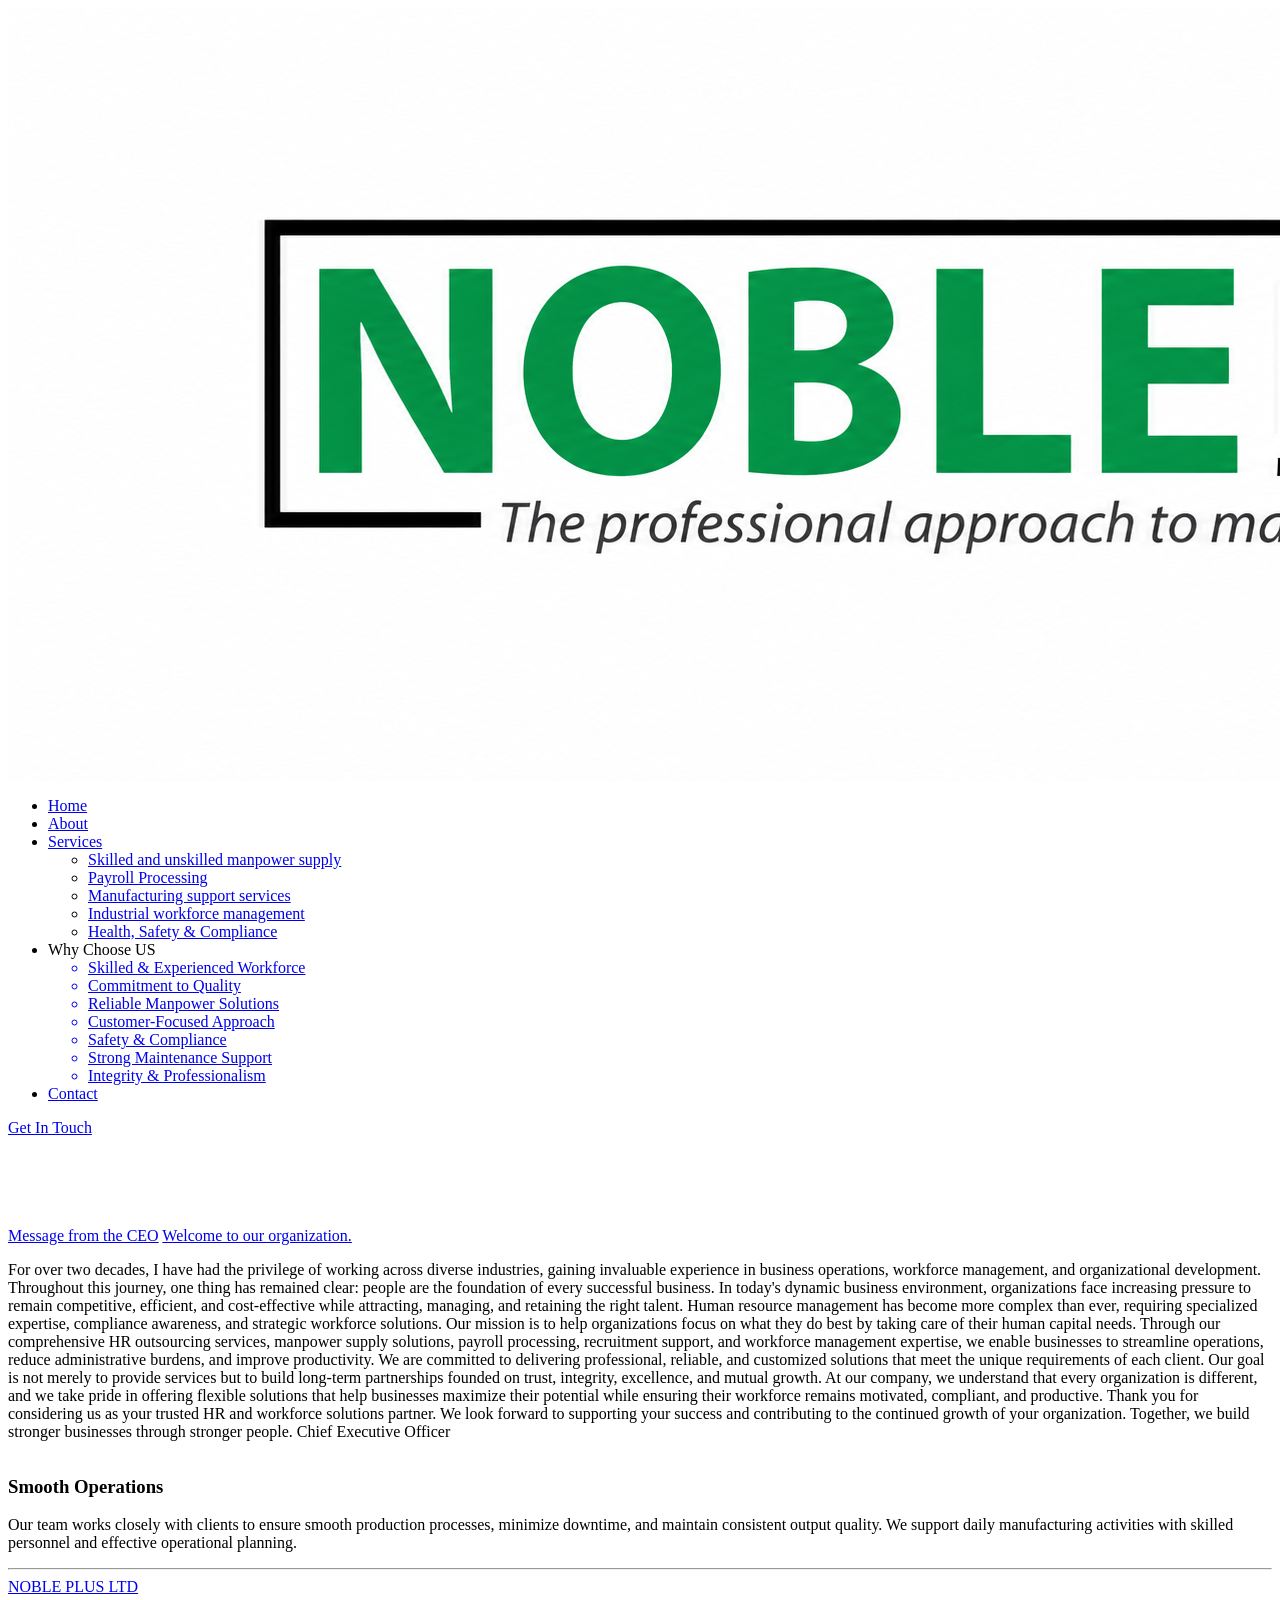
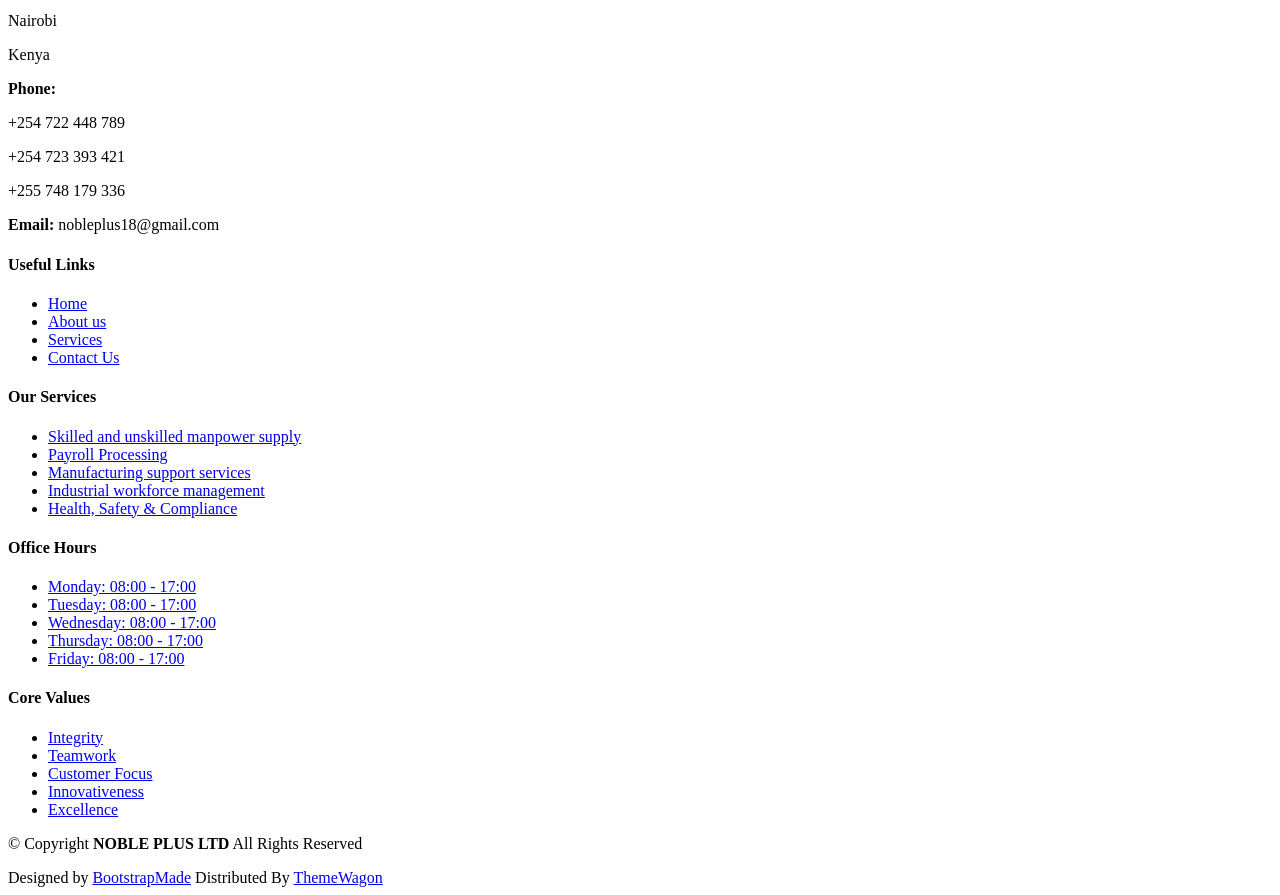
==== CEO.html @ 3a58eead "Update and rename CEO to CEO.html" ====
<meta name="keywords" content="">

  <!-- Favicons -->
  <link href="assets/img/favicon.png" rel="icon">
  <link href="assets/img/apple-touch-icon.png" rel="apple-touch-icon">

  <!-- Fonts -->
  <link href="https://fonts.googleapis.com" rel="preconnect">
  <link href="https://fonts.gstatic.com" rel="preconnect" crossorigin>
  <link href="https://fonts.googleapis.com/css2?family=Roboto:ital,wght@0,100;0,300;0,400;0,500;0,700;0,900;1,100;1,300;1,400;1,500;1,700;1,900&family=Inter:wght@100;200;300;400;500;600;700;800;900&family=Nunito:ital,wght@0,200;0,300;0,400;0,500;0,600;0,700;0,800;0,900;1,200;1,300;1,400;1,500;1,600;1,700;1,800;1,900&display=swap" rel="stylesheet">

  <!-- Vendor CSS Files -->
  <link href="assets/vendor/bootstrap/css/bootstrap.min.css" rel="stylesheet">
  <link href="assets/vendor/bootstrap-icons/bootstrap-icons.css" rel="stylesheet">
  <link href="assets/vendor/aos/aos.css" rel="stylesheet">
  <link href="assets/vendor/glightbox/css/glightbox.min.css" rel="stylesheet">
  <link href="assets/vendor/swiper/swiper-bundle.min.css" rel="stylesheet">
<title>Manufacturing Support</title>
  <!-- Main CSS File -->
  <link href="assets/css/main.css" rel="stylesheet">

  <!-- =======================================================
  * Template Name: iLanding
  * Template URL: https://bootstrapmade.com/ilanding-bootstrap-landing-page-template/
  * Updated: Nov 12 2024 with Bootstrap v5.3.3
  * Author: BootstrapMade.com
  * License: https://bootstrapmade.com/license/
  ======================================================== -->
</head>

<body class="index-page">

  <header id="header" class="header d-flex align-items-center fixed-top">
    <div class="header-container container-fluid container-xl position-relative d-flex align-items-center justify-content-between">

      <a href="index.html" class="logo d-flex align-items-center me-auto me-xl-0">
        <!-- Uncomment the line below if you also wish to use an image logo -->
        <!-- <img src="assets/img/logo.png" alt=""> -->
        <img src="noblepluslogo.png">
      </a>

      <nav id="navmenu" class="navmenu">
        <ul>
          <li><a href="index.html" class="active">Home</a></li>
          <li><a href="index.html#about">About</a></li>
          <!--<li><a href="index.html#services">Services</a></li>-->
          <li class="dropdown"><a href="index.html#services"><span>Services</span> <i class="bi bi-chevron-down toggle-dropdown"></i></a>
            <ul>
            <li><a href="Drugandalcoholservice.html">Skilled and unskilled manpower supply</a></li>
              <li><a href="payrollprocessing.html">Payroll Processing</a></li>
            <li><a href="Educationservice.html">Manufacturing support services</a></li>
            <li><a href="sportsdevelopment.html">Industrial workforce management</a></li>
            <li><a href="Environmentalconservationservice.html">Health, Safety & Compliance</a></li>
          </ul>
          </li>
          <li class="dropdown"><span>Why Choose US</span> <i class="bi bi-chevron-down toggle-dropdown"></i>
            <ul>
              <a href="#"><li>Skilled & Experienced Workforce</li></a>
              <a href="#"><li>Commitment to Quality</li></a>
             <a href="#"><li>Reliable Manpower Solutions</li></a>
              <a href="#"><li>Customer-Focused Approach</li></a>
              <a href="#"><li>Safety & Compliance</li></a>
              <a href="#"><li>Strong Maintenance Support</li></a>
              <a href="#"><li>Integrity & Professionalism</li></a>
            </ul>
          </li>
          <li><a href="index.html#contact">Contact</a></li>
        </ul>
        <i class="mobile-nav-toggle d-xl-none bi bi-list"></i>
      </nav>

      <a class="btn-getstarted" href="index.html#contact">Get In Touch</a>

    </div>
  </header>
<br><br><br><br><br>
  <main class="main">

    <!-- Page Title -->
    <!--<div class="page-title accent-background">
      <div style="background-color: green" class="container d-lg-flex justify-content-between align-items-center">
        <h1 class="mb-2 mb-lg-0">Service Details</h1>
        <nav class="breadcrumbs">
          <ol>
            <li><a href="index.html">Home</a></li>
            <li class="current">Service Details</li>
          </ol>
        </nav>
      </div>
    </div>--><!-- End Page Title -->

    <!-- Service Details Section -->
    <section id="service-details" class="service-details section">

      <div class="container">

        <div class="row gy-4">

          <div class="col-lg-4" data-aos="fade-up" data-aos-delay="100">
            <div class="services-list">
              <a href="#" class="active">Message from the CEO</a>
              <a href="#">Welcome to our organization.</a>
              <!--<a href="#">Plant operations</a>
              <a href="#">Process optimizations</a>
              <a href="#">Production supervision</a>-->
              <!--<a href="#"><strong>STEM Boot camps:</strong> Focus on Science, Technology, Engineering, and Math through practical, hands-on workshops.</a>
              <a href="#"><strong>Entrepreneurship Labs:</strong> Encourage boys to create business models and connect them with micro-funding opportunities.</a>-->
            </div>

           <!-- <h4>Support Services</h4>-->
            <p>For over two decades, I have had the privilege of working across diverse industries, gaining invaluable experience in business operations, workforce management, and organizational development. Throughout this journey, one thing has remained clear: people are the foundation of every successful business.

In today's dynamic business environment, organizations face increasing pressure to remain competitive, efficient, and cost-effective while attracting, managing, and retaining the right talent. Human resource management has become more complex than ever, requiring specialized expertise, compliance awareness, and strategic workforce solutions.

Our mission is to help organizations focus on what they do best by taking care of their human capital needs. Through our comprehensive HR outsourcing services, manpower supply solutions, payroll processing, recruitment support, and workforce management expertise, we enable businesses to streamline operations, reduce administrative burdens, and improve productivity.

We are committed to delivering professional, reliable, and customized solutions that meet the unique requirements of each client. Our goal is not merely to provide services but to build long-term partnerships founded on trust, integrity, excellence, and mutual growth.

At our company, we understand that every organization is different, and we take pride in offering flexible solutions that help businesses maximize their potential while ensuring their workforce remains motivated, compliant, and productive.

Thank you for considering us as your trusted HR and workforce solutions partner. We look forward to supporting your success and contributing to the continued growth of your organization.

Together, we build stronger businesses through stronger people.

Chief Executive Officer</p>
          </div>

          <div class="col-lg-8" data-aos="fade-up" data-aos-delay="200">
            <img src="Photos1/MATELI.jpg" alt="" class="img-fluid services-img">
            <h3>Smooth Operations</h3>
            <p>
              Our team works closely with clients to ensure smooth production processes, minimize downtime, and maintain consistent output quality. We support daily manufacturing activities with skilled personnel and effective operational planning.
            </p>
            
           <!-- <p>
              <strong>Why Choose Us?</strong><br>
              ✔ Tailored Solutions – We customize our services to meet your unique business needs.<br>
              ✔ Expert Consultation – Our specialists bring years of experience in technology and business strategy.
              ✔ Scalable & Future-Ready – We design solutions that grow with your business.<br>
              ✔ Proven Results – Helping businesses enhance productivity and profitability.
            </p>-->
          </div>

        </div>

      </div>

    </section><!-- /Service Details Section -->

  </main>

  

  <!-- Scroll Top -->
  <a href="#" id="scroll-top" class="scroll-top d-flex align-items-center justify-content-center"><i class="bi bi-arrow-up-short"></i></a>

  <!-- Preloader -->
  <div id="preloader"></div>

  <!-- Vendor JS Files -->
  <script src="assets/vendor/bootstrap/js/bootstrap.bundle.min.js"></script>
  <script src="assets/vendor/php-email-form/validate.js"></script>
  <script src="assets/vendor/aos/aos.js"></script>
  <script src="assets/vendor/glightbox/js/glightbox.min.js"></script>
  <script src="assets/vendor/imagesloaded/imagesloaded.pkgd.min.js"></script>
  <script src="assets/vendor/isotope-layout/isotope.pkgd.min.js"></script>
  <script src="assets/vendor/waypoints/noframework.waypoints.js"></script>
  <script src="assets/vendor/swiper/swiper-bundle.min.js"></script>

  <!-- Main JS File -->
  <script src="assets/js/main.js"></script>

</body>

</html>
<hr>
<footer id="footer" class="footer">

    <div class="container footer-top">
      <div class="row gy-4">
        <div class="col-lg-4 col-md-6 footer-about">
          <a href="index.html" class="logo d-flex align-items-center">
            <span class="sitename">NOBLE PLUS LTD</span>
          </a>
<div class="footer-contact pt-3">
            <p>Nairobi</p>
            <p>Kenya</p>
            <p class="mt-3"><strong>Phone:</strong> <span><p>+254 722 448 789</p>
<p>+254 723 393 421</p>
<p>+255 748 179 336</p></span></p>
            <p><strong>Email:</strong> <span>nobleplus18@gmail.com</span></p>
          </div>
          <!--
          <div class="social-links d-flex mt-4">
            <a href="https://x.com/chela19220?t=qBAoPrTdRvSuk4pIzApHCw&s=09"><i class="bi bi-twitter-x"></i></a>
            <a href="https://www.facebook.com/profile.php?id=61570508953725&mibextid=ZbWKwL"><i class="bi bi-facebook"></i></a>
            <a href="https://www.instagram.com/afbi001?igsh=MzVybHQ4dHU0bXFs"><i class="bi bi-instagram"></i></a>
            <a href="https://www.linkedin.com/company/africa-s-future-boys-initiative/"><i class="bi bi-linkedin"></i></a>
            <a href="https://youtube.com/@africafutureboysinitiative?si=Gjv2xZ0NYH0k4A5i"><i class="bi bi-youtube"></i></a>
          </div>-->
        </div>

        <div class="col-lg-2 col-md-3 footer-links">
          <h4>Useful Links</h4>
          <ul>
            <li><a href="index.html">Home</a></li>
            <li><a href="#about">About us</a></li>
            <li><a href="#services">Services</a></li>
            <li><a href="#contact">Contact Us</a></li>
          </ul>
        </div>
 <div class="col-lg-2 col-md-3 footer-links">
          <h4>Our Services</h4>
          <ul>
            <li><a href="Drugandalcoholservice.html">Skilled and unskilled manpower supply</a></li>
            <li><a href="payrollprocessing.html">Payroll Processing</a></li>
            <li><a href="Educationservice.html">Manufacturing support services</a></li>
            <li><a href="sportsdevelopment.html">Industrial workforce management</a></li>
            <li><a href="Environmentalconservationservice.html">Health, Safety & Compliance</a></li>
          </ul>
        </div>

        <div class="col-lg-2 col-md-3 footer-links">
          <h4>Office Hours</h4>
          <ul>
            <li><a href="#">Monday: 08:00 - 17:00</a></li>
            <li><a href="#">Tuesday: 08:00 - 17:00</a></li>
            <li><a href="#">Wednesday: 08:00 - 17:00</a></li>
            <li><a href="#">Thursday: 08:00 - 17:00</a></li>
            <li><a href="#">Friday: 08:00 - 17:00</a></li>
          </ul>
        </div>
<div class="col-lg-2 col-md-3 footer-links">
          <h4>Core Values</h4>
          <ul>
            <li><a href="#">Integrity</a></li>
            <li><a href="#">Teamwork</a></li>
            <li><a href="#">Customer Focus</a></li>
            <li><a href="#">Innovativeness</a></li>
            <li><a href="#">Excellence</a></li>
          </ul>
        </div>

      </div>
    </div>

    <div class="container copyright text-center mt-4">
      <p>© <span>Copyright</span> <strong class="px-1 sitename">NOBLE PLUS LTD</strong> <span>All Rights Reserved</span></p>
      <div class="credits">
        <!-- All the links in the footer should remain intact. -->
        <!-- You can delete the links only if you've purchased the pro version. -->
        <!-- Licensing information: https://bootstrapmade.com/license/ -->
        <!-- Purchase the pro version with working PHP/AJAX contact form: [buy-url] -->
        Designed by <a href="https://bootstrapmade.com/">BootstrapMade</a> Distributed By <a href="https://themewagon.com">ThemeWagon</a>
      </div>
    </div>
  </footer>

  <!-- Scroll Top -->
  <a href="#" id="scroll-top" class="scroll-top d-flex align-items-center justify-content-center"><i class="bi bi-arrow-up-short"></i></a>

  <!-- Vendor JS Files -->
  <script src="assets/vendor/bootstrap/js/bootstrap.bundle.min.js"></script>
  <script src="assets/vendor/php-email-form/validate.js"></script>
  <script src="assets/vendor/aos/aos.js"></script>
  <script src="assets/vendor/glightbox/js/glightbox.min.js"></script>
  <script src="assets/vendor/swiper/swiper-bundle.min.js"></script>
  <script src="assets/vendor/purecounter/purecounter_vanilla.js"></script>

  <!-- Main JS File -->
  <script src="assets/js/main.js"></script>

</body>

</html>
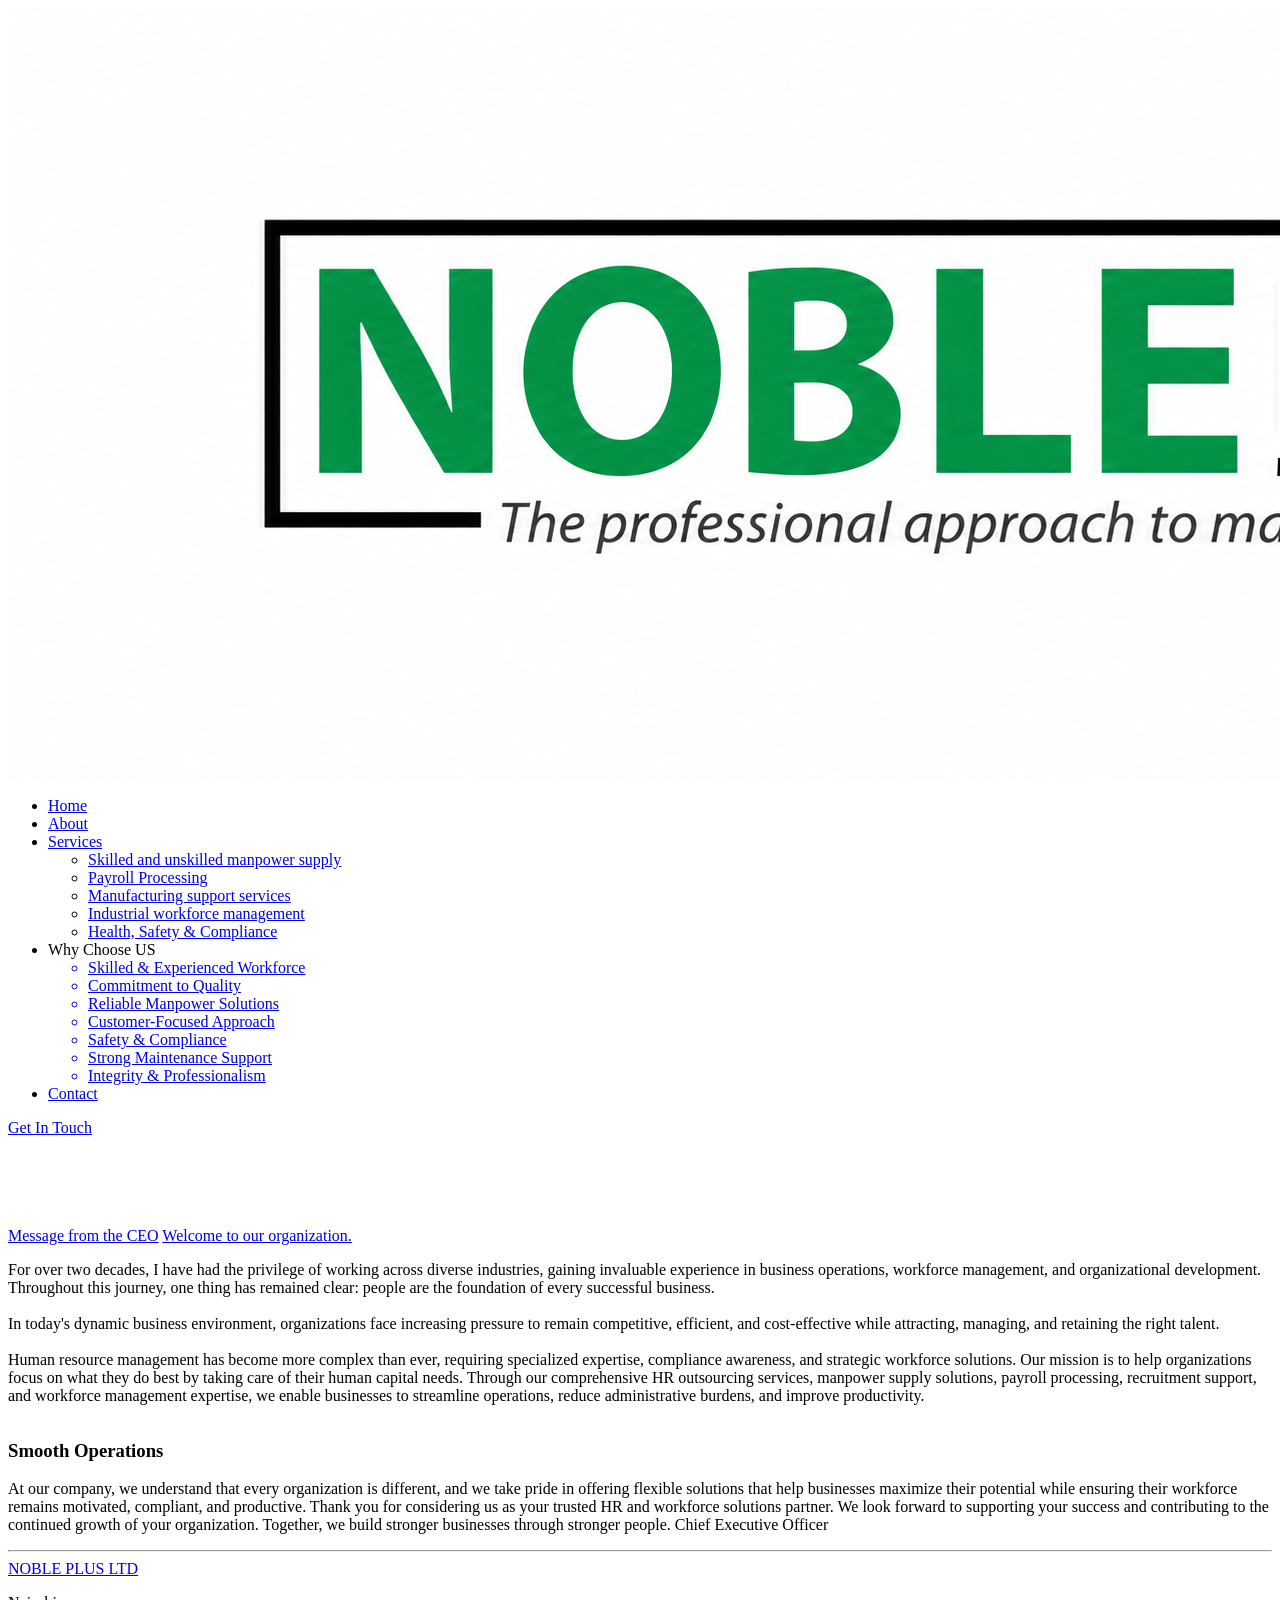
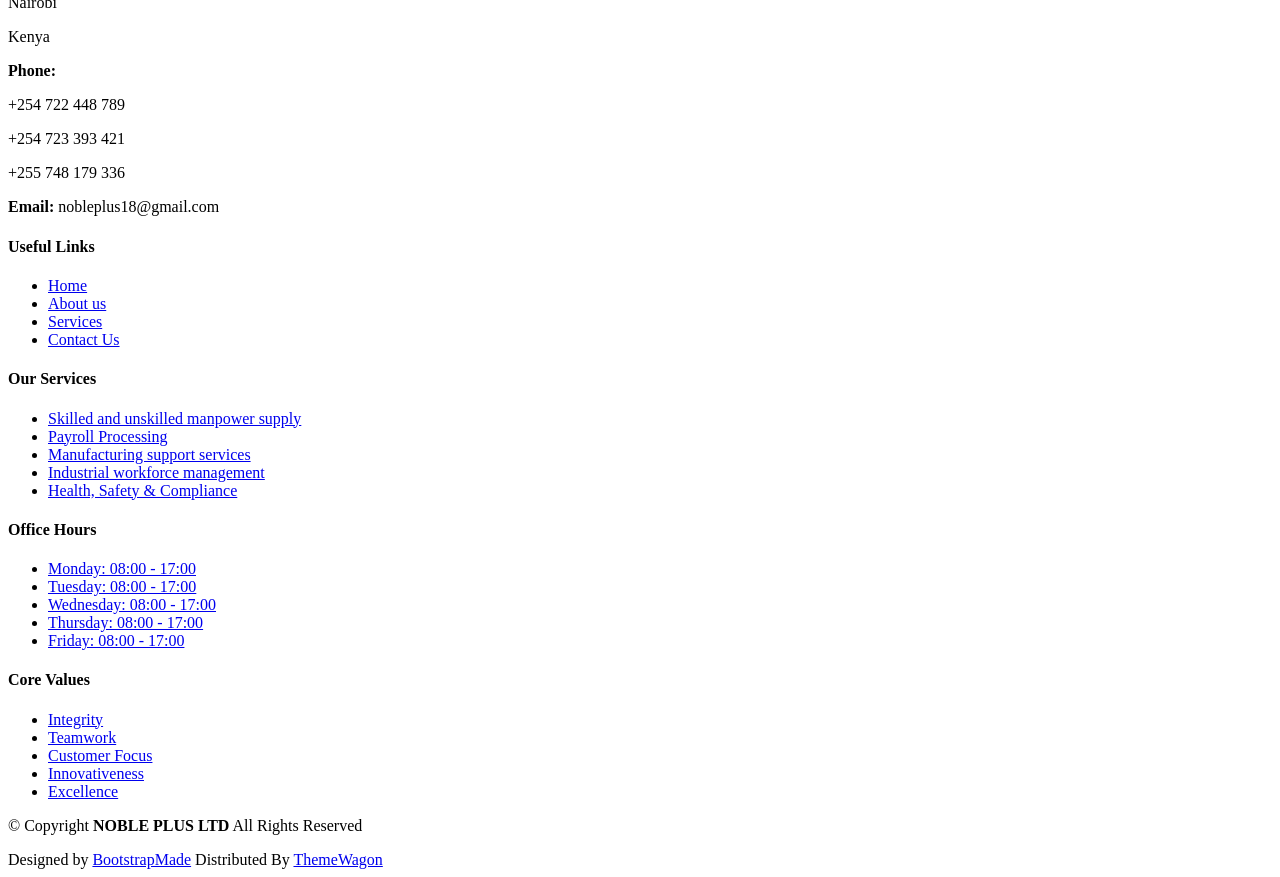
==== commit 5947cf18: "Update CEO.html" ====
--- a/CEO.html
+++ b/CEO.html
@@ -108,29 +108,26 @@
             </div>
 
            <!-- <h4>Support Services</h4>-->
-            <p>For over two decades, I have had the privilege of working across diverse industries, gaining invaluable experience in business operations, workforce management, and organizational development. Throughout this journey, one thing has remained clear: people are the foundation of every successful business.
-
-In today's dynamic business environment, organizations face increasing pressure to remain competitive, efficient, and cost-effective while attracting, managing, and retaining the right talent. Human resource management has become more complex than ever, requiring specialized expertise, compliance awareness, and strategic workforce solutions.
+            <p>For over two decades, I have had the privilege of working across diverse industries, gaining invaluable experience in business operations, workforce management, and organizational development. Throughout this journey, one thing has remained clear: people are the foundation of every successful business.<br><br>
+
+In today's dynamic business environment, organizations face increasing pressure to remain competitive, efficient, and cost-effective while attracting, managing, and retaining the right talent.<br><br> Human resource management has become more complex than ever, requiring specialized expertise, compliance awareness, and strategic workforce solutions.
 
 Our mission is to help organizations focus on what they do best by taking care of their human capital needs. Through our comprehensive HR outsourcing services, manpower supply solutions, payroll processing, recruitment support, and workforce management expertise, we enable businesses to streamline operations, reduce administrative burdens, and improve productivity.
 
-We are committed to delivering professional, reliable, and customized solutions that meet the unique requirements of each client. Our goal is not merely to provide services but to build long-term partnerships founded on trust, integrity, excellence, and mutual growth.
-
-At our company, we understand that every organization is different, and we take pride in offering flexible solutions that help businesses maximize their potential while ensuring their workforce remains motivated, compliant, and productive.
-
-Thank you for considering us as your trusted HR and workforce solutions partner. We look forward to supporting your success and contributing to the continued growth of your organization.
-
-Together, we build stronger businesses through stronger people.
-
-Chief Executive Officer</p>
+</p>
           </div>
 
           <div class="col-lg-8" data-aos="fade-up" data-aos-delay="200">
             <img src="Photos1/MATELI.jpg" alt="" class="img-fluid services-img">
             <h3>Smooth Operations</h3>
             <p>
-              Our team works closely with clients to ensure smooth production processes, minimize downtime, and maintain consistent output quality. We support daily manufacturing activities with skilled personnel and effective operational planning.
-            </p>
+             At our company, we understand that every organization is different, and we take pride in offering flexible solutions that help businesses maximize their potential while ensuring their workforce remains motivated, compliant, and productive.
+
+Thank you for considering us as your trusted HR and workforce solutions partner. We look forward to supporting your success and contributing to the continued growth of your organization.
+
+Together, we build stronger businesses through stronger people.
+
+Chief Executive Officer  </p>
             
            <!-- <p>
               <strong>Why Choose Us?</strong><br>
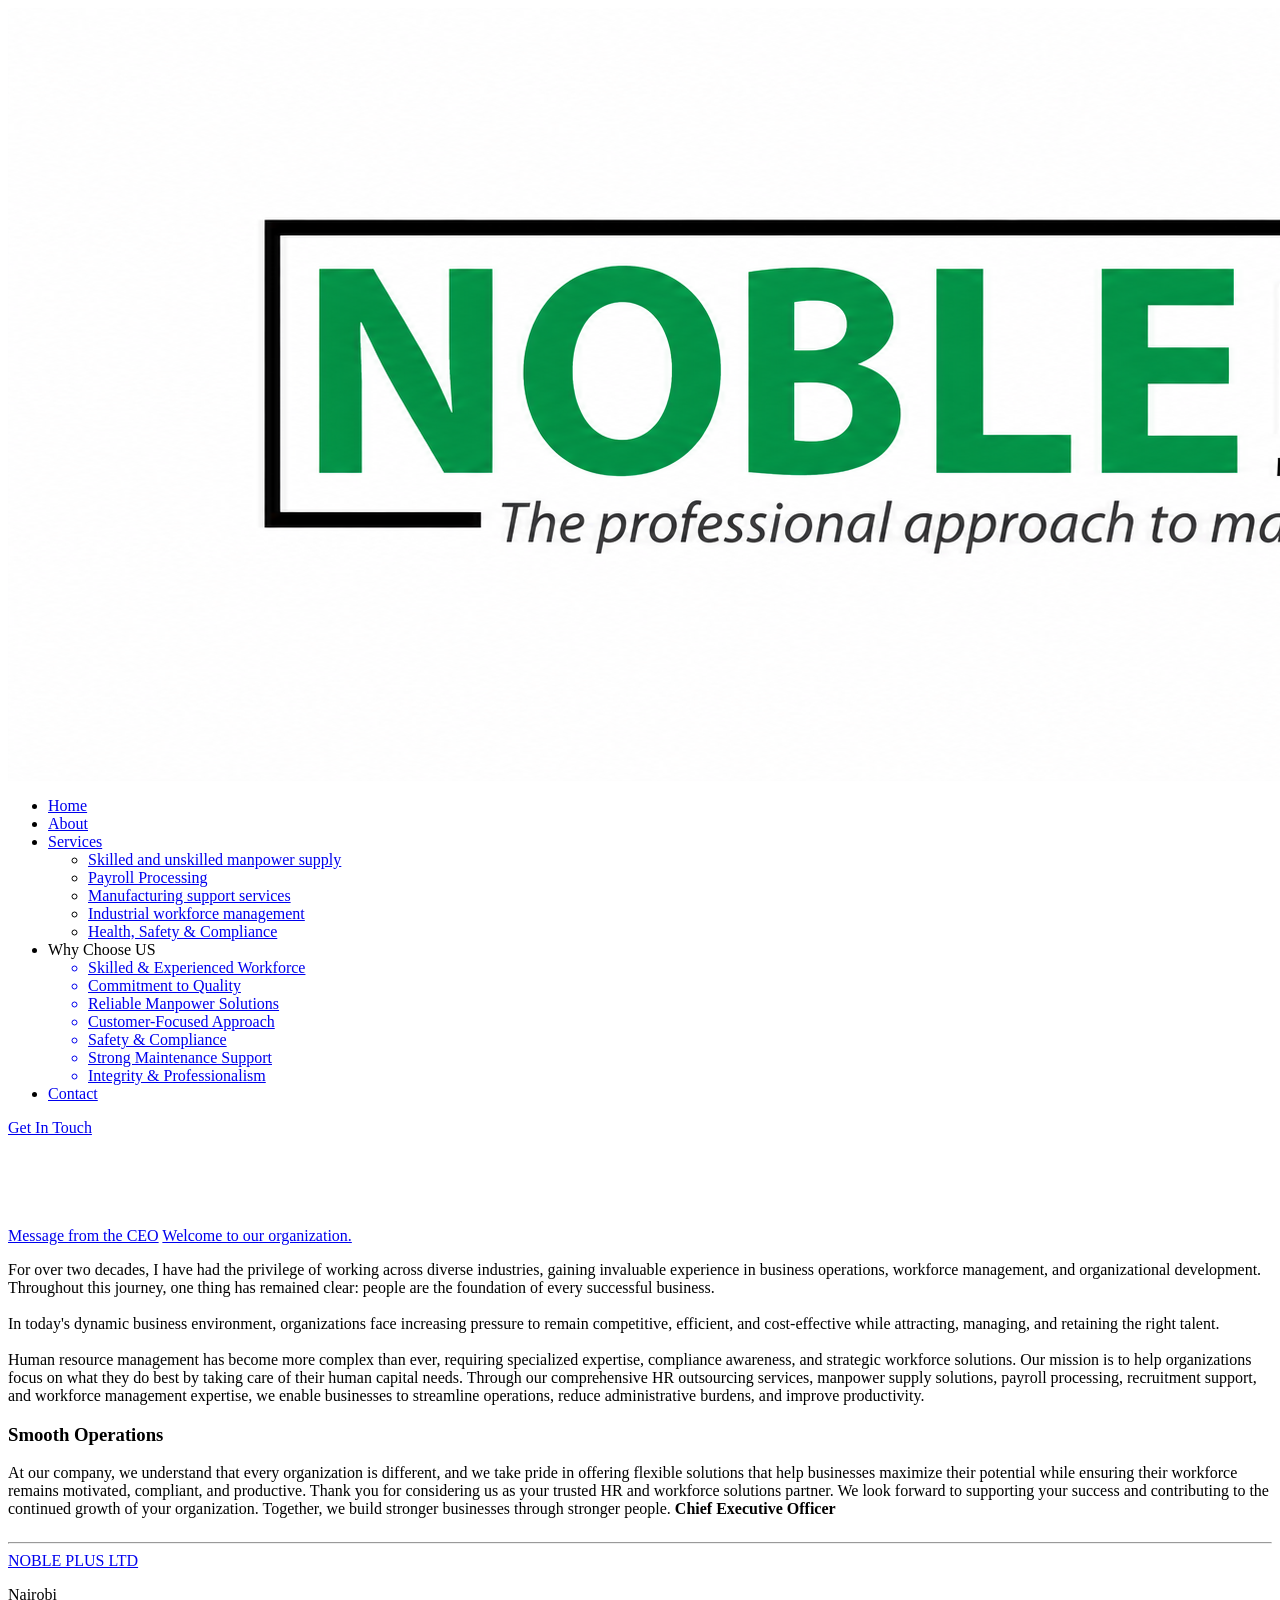
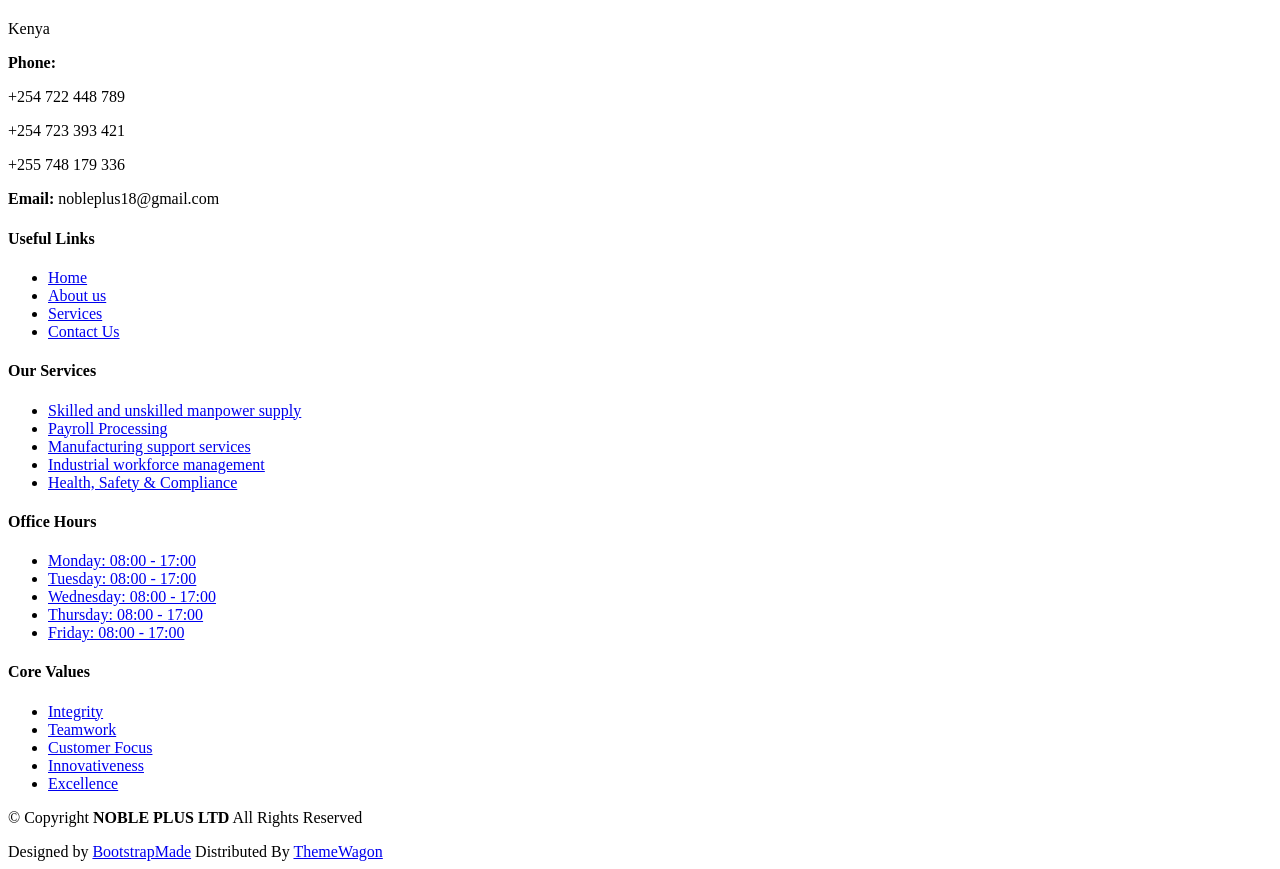
==== commit ccfcfa0c: "Update CEO.html" ====
--- a/CEO.html
+++ b/CEO.html
@@ -113,22 +113,22 @@
 In today's dynamic business environment, organizations face increasing pressure to remain competitive, efficient, and cost-effective while attracting, managing, and retaining the right talent.<br><br> Human resource management has become more complex than ever, requiring specialized expertise, compliance awareness, and strategic workforce solutions.
 
 Our mission is to help organizations focus on what they do best by taking care of their human capital needs. Through our comprehensive HR outsourcing services, manpower supply solutions, payroll processing, recruitment support, and workforce management expertise, we enable businesses to streamline operations, reduce administrative burdens, and improve productivity.
-
+ <br><h3>Smooth Operations</h3>
+            <p>
+             At our company, we understand that every organization is different, and we take pride in offering flexible solutions that help businesses maximize their potential while ensuring their workforce remains motivated, compliant, and productive.
+
+Thank you for considering us as your trusted HR and workforce solutions partner. We look forward to supporting your success and contributing to the continued growth of your organization.
+
+Together, we build stronger businesses through stronger people.
+
+<strong>Chief Executive Officer </strong> </p>
+            
 </p>
           </div>
 
           <div class="col-lg-8" data-aos="fade-up" data-aos-delay="200">
             <img src="Photos1/MATELI.jpg" alt="" class="img-fluid services-img">
-            <h3>Smooth Operations</h3>
-            <p>
-             At our company, we understand that every organization is different, and we take pride in offering flexible solutions that help businesses maximize their potential while ensuring their workforce remains motivated, compliant, and productive.
-
-Thank you for considering us as your trusted HR and workforce solutions partner. We look forward to supporting your success and contributing to the continued growth of your organization.
-
-Together, we build stronger businesses through stronger people.
-
-Chief Executive Officer  </p>
-            
+           
            <!-- <p>
               <strong>Why Choose Us?</strong><br>
               ✔ Tailored Solutions – We customize our services to meet your unique business needs.<br>
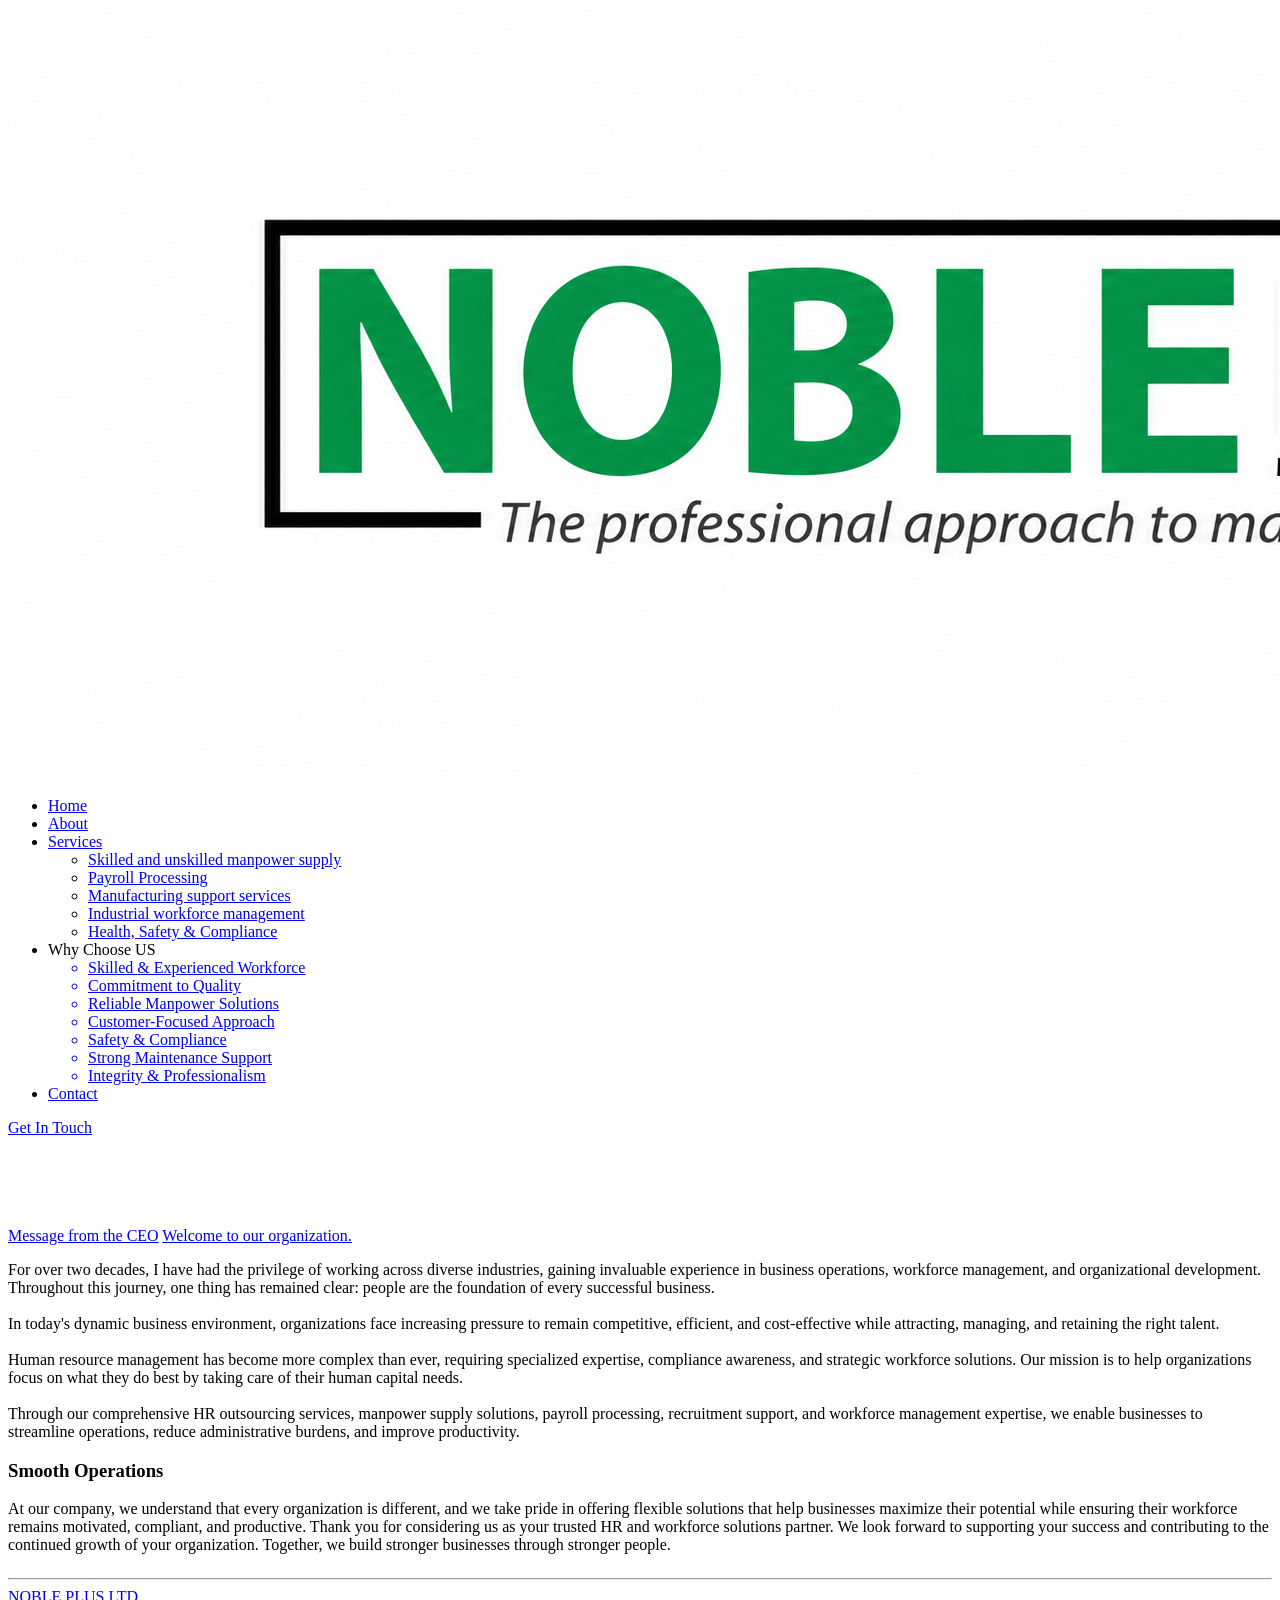
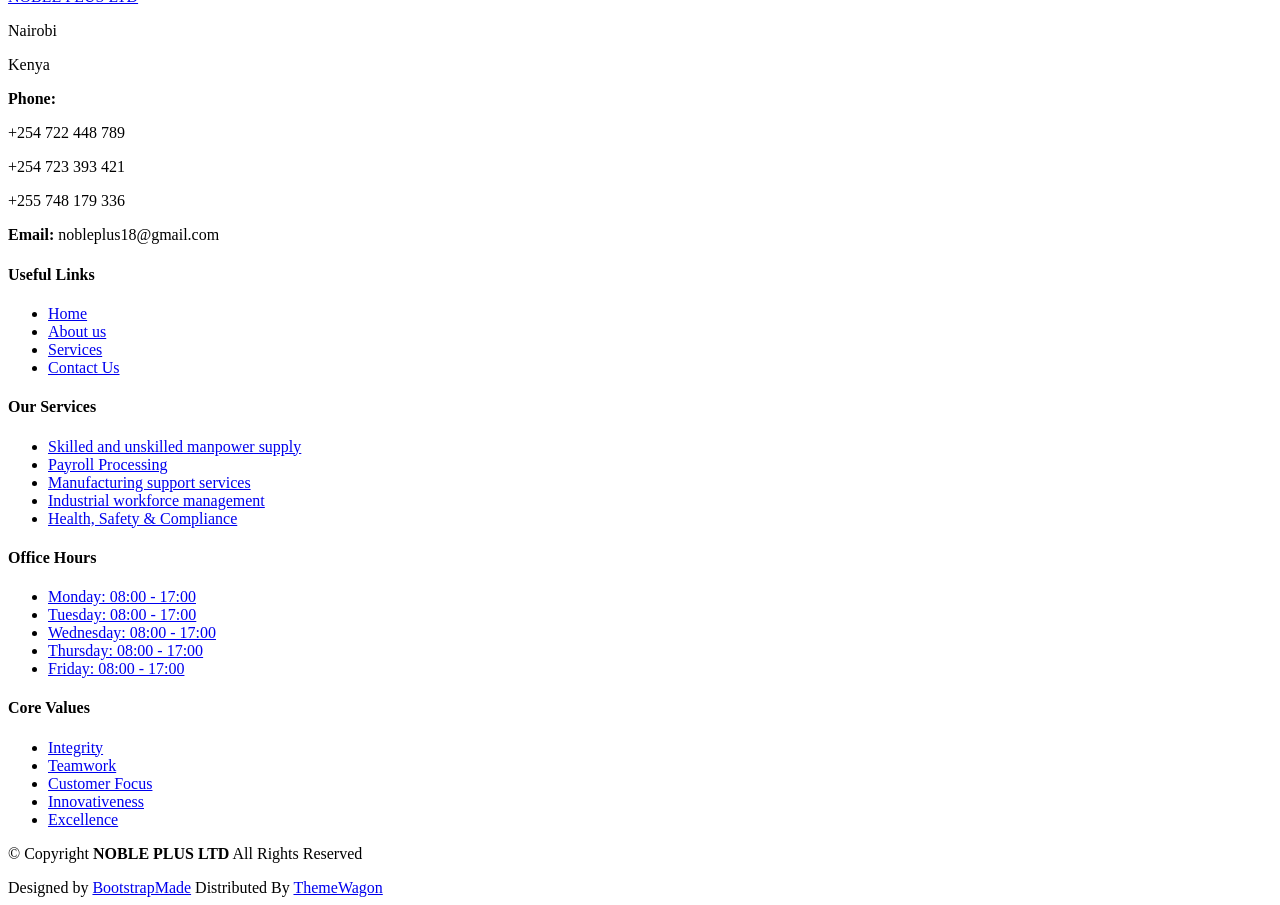
==== commit 67858ccc: "Update CEO.html" ====
--- a/CEO.html
+++ b/CEO.html
@@ -112,7 +112,7 @@
 
 In today's dynamic business environment, organizations face increasing pressure to remain competitive, efficient, and cost-effective while attracting, managing, and retaining the right talent.<br><br> Human resource management has become more complex than ever, requiring specialized expertise, compliance awareness, and strategic workforce solutions.
 
-Our mission is to help organizations focus on what they do best by taking care of their human capital needs. Through our comprehensive HR outsourcing services, manpower supply solutions, payroll processing, recruitment support, and workforce management expertise, we enable businesses to streamline operations, reduce administrative burdens, and improve productivity.
+Our mission is to help organizations focus on what they do best by taking care of their human capital needs.<br><br> Through our comprehensive HR outsourcing services, manpower supply solutions, payroll processing, recruitment support, and workforce management expertise, we enable businesses to streamline operations, reduce administrative burdens, and improve productivity.
  <br><h3>Smooth Operations</h3>
             <p>
              At our company, we understand that every organization is different, and we take pride in offering flexible solutions that help businesses maximize their potential while ensuring their workforce remains motivated, compliant, and productive.
@@ -120,8 +120,7 @@
 Thank you for considering us as your trusted HR and workforce solutions partner. We look forward to supporting your success and contributing to the continued growth of your organization.
 
 Together, we build stronger businesses through stronger people.
-
-<strong>Chief Executive Officer </strong> </p>
+ </p>
             
 </p>
           </div>
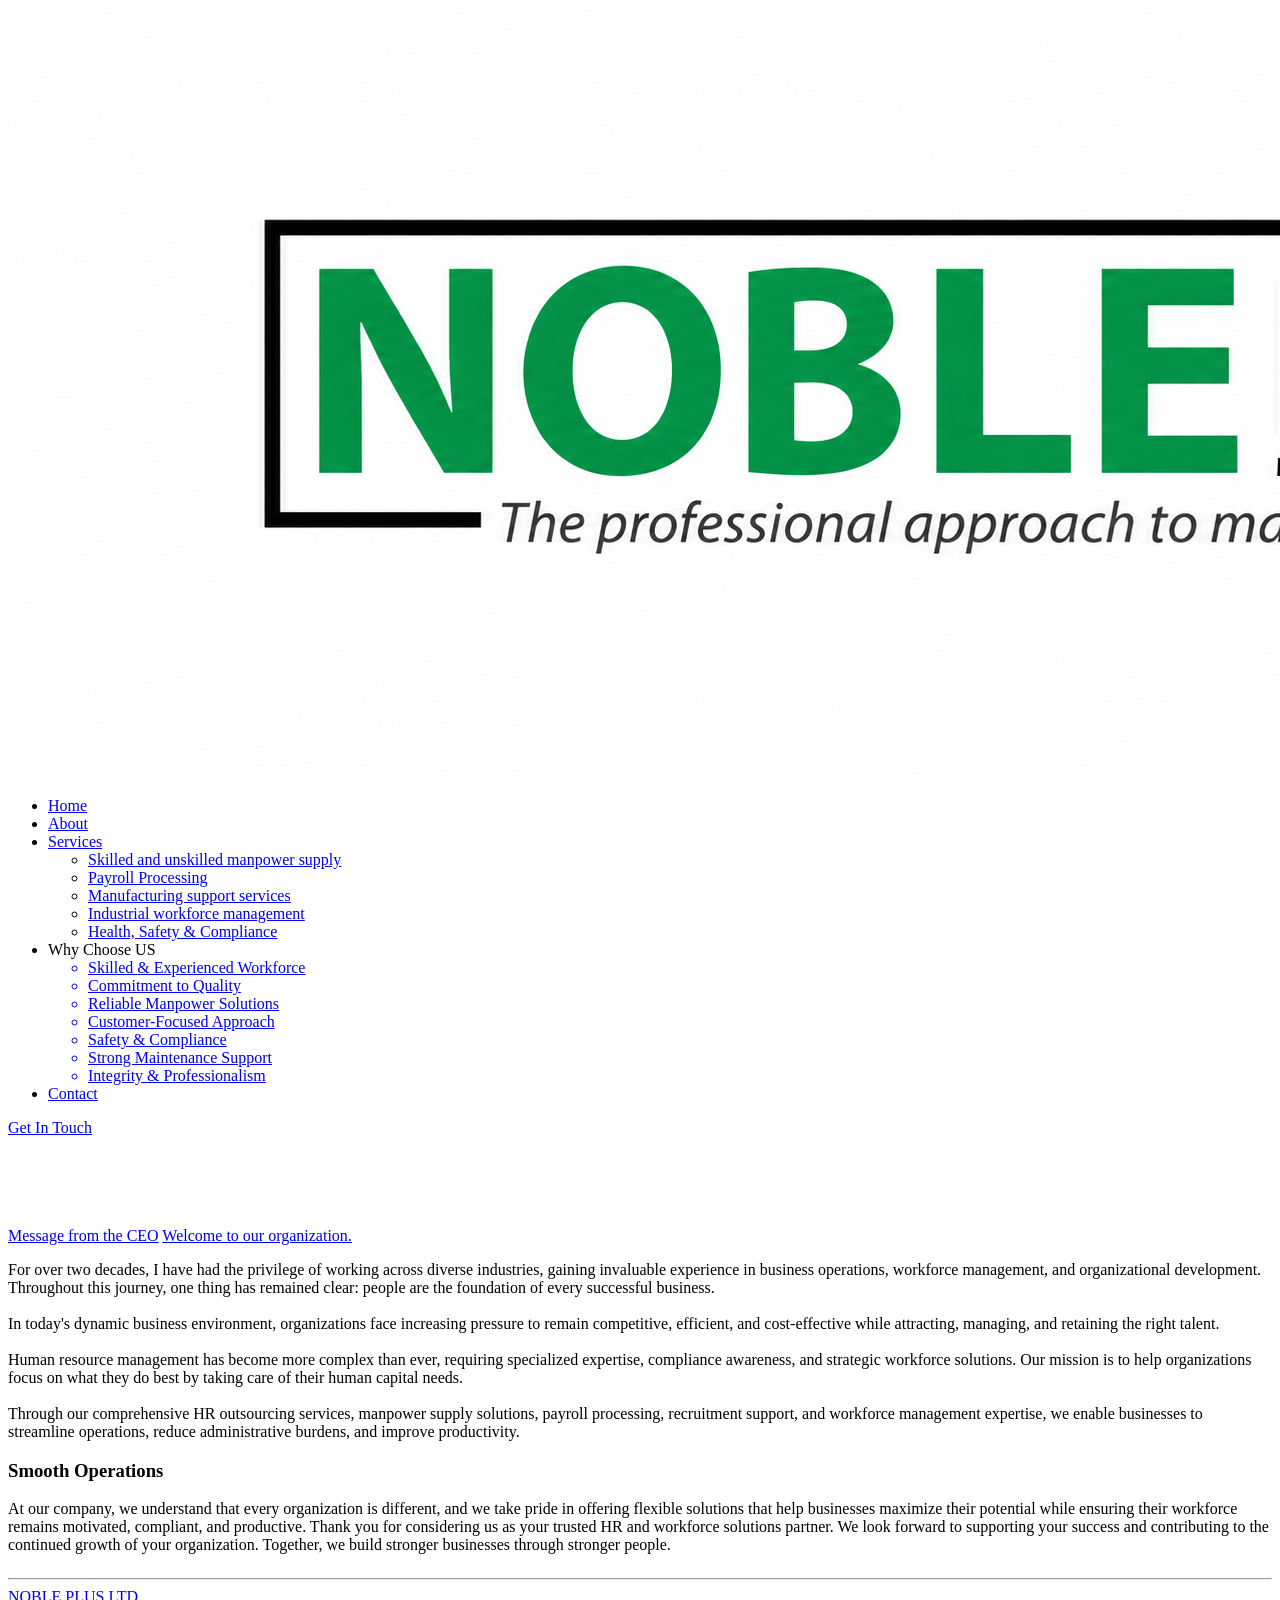
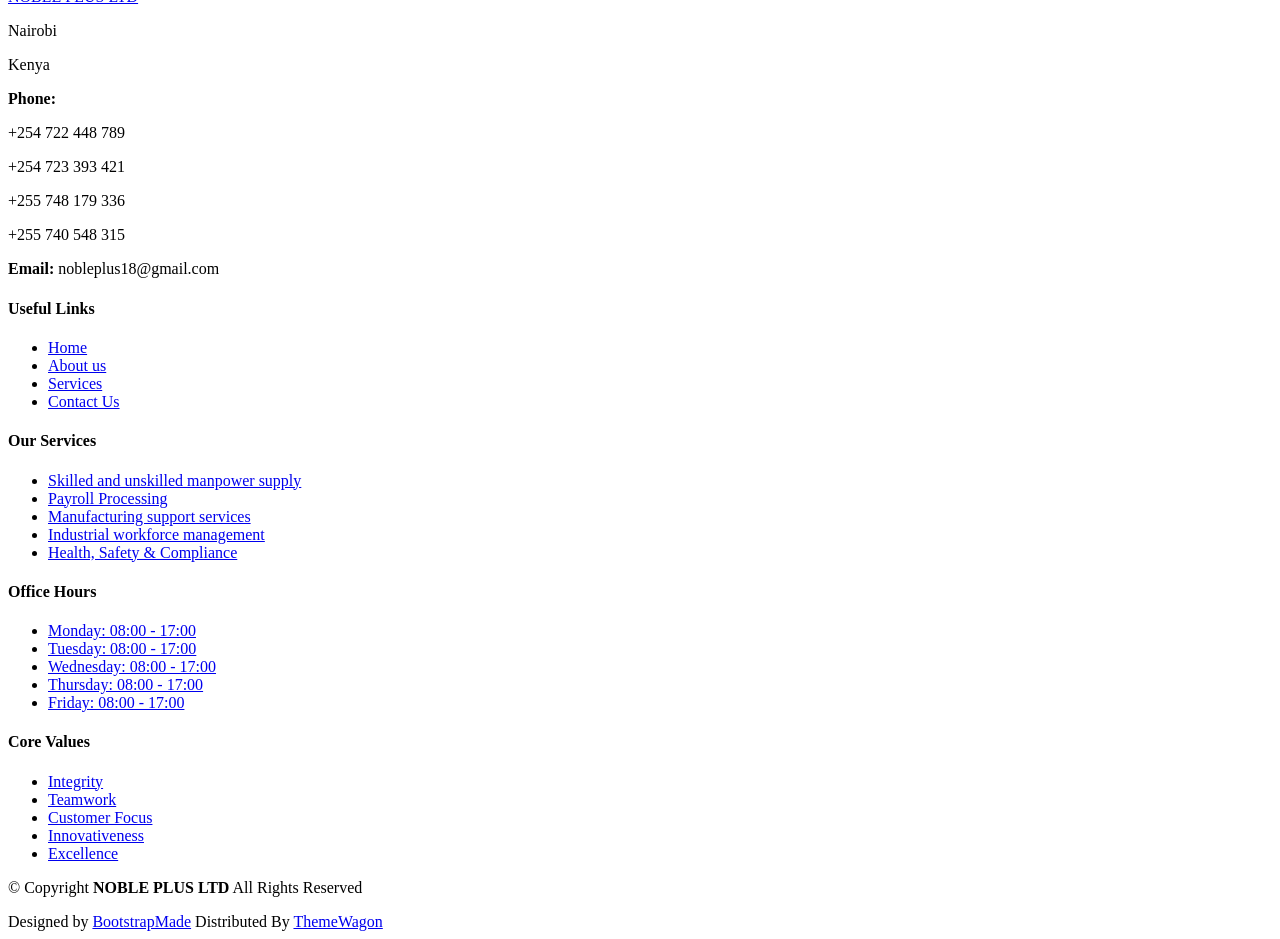
==== commit 2cc098c4: "Update CEO.html" ====
--- a/CEO.html
+++ b/CEO.html
@@ -183,7 +183,8 @@
             <p>Kenya</p>
             <p class="mt-3"><strong>Phone:</strong> <span><p>+254 722 448 789</p>
 <p>+254 723 393 421</p>
-<p>+255 748 179 336</p></span></p>
+<p>+255 748 179 336</p>
+            <p> +255 740 548 315</p></span></p>
             <p><strong>Email:</strong> <span>nobleplus18@gmail.com</span></p>
           </div>
           <!--
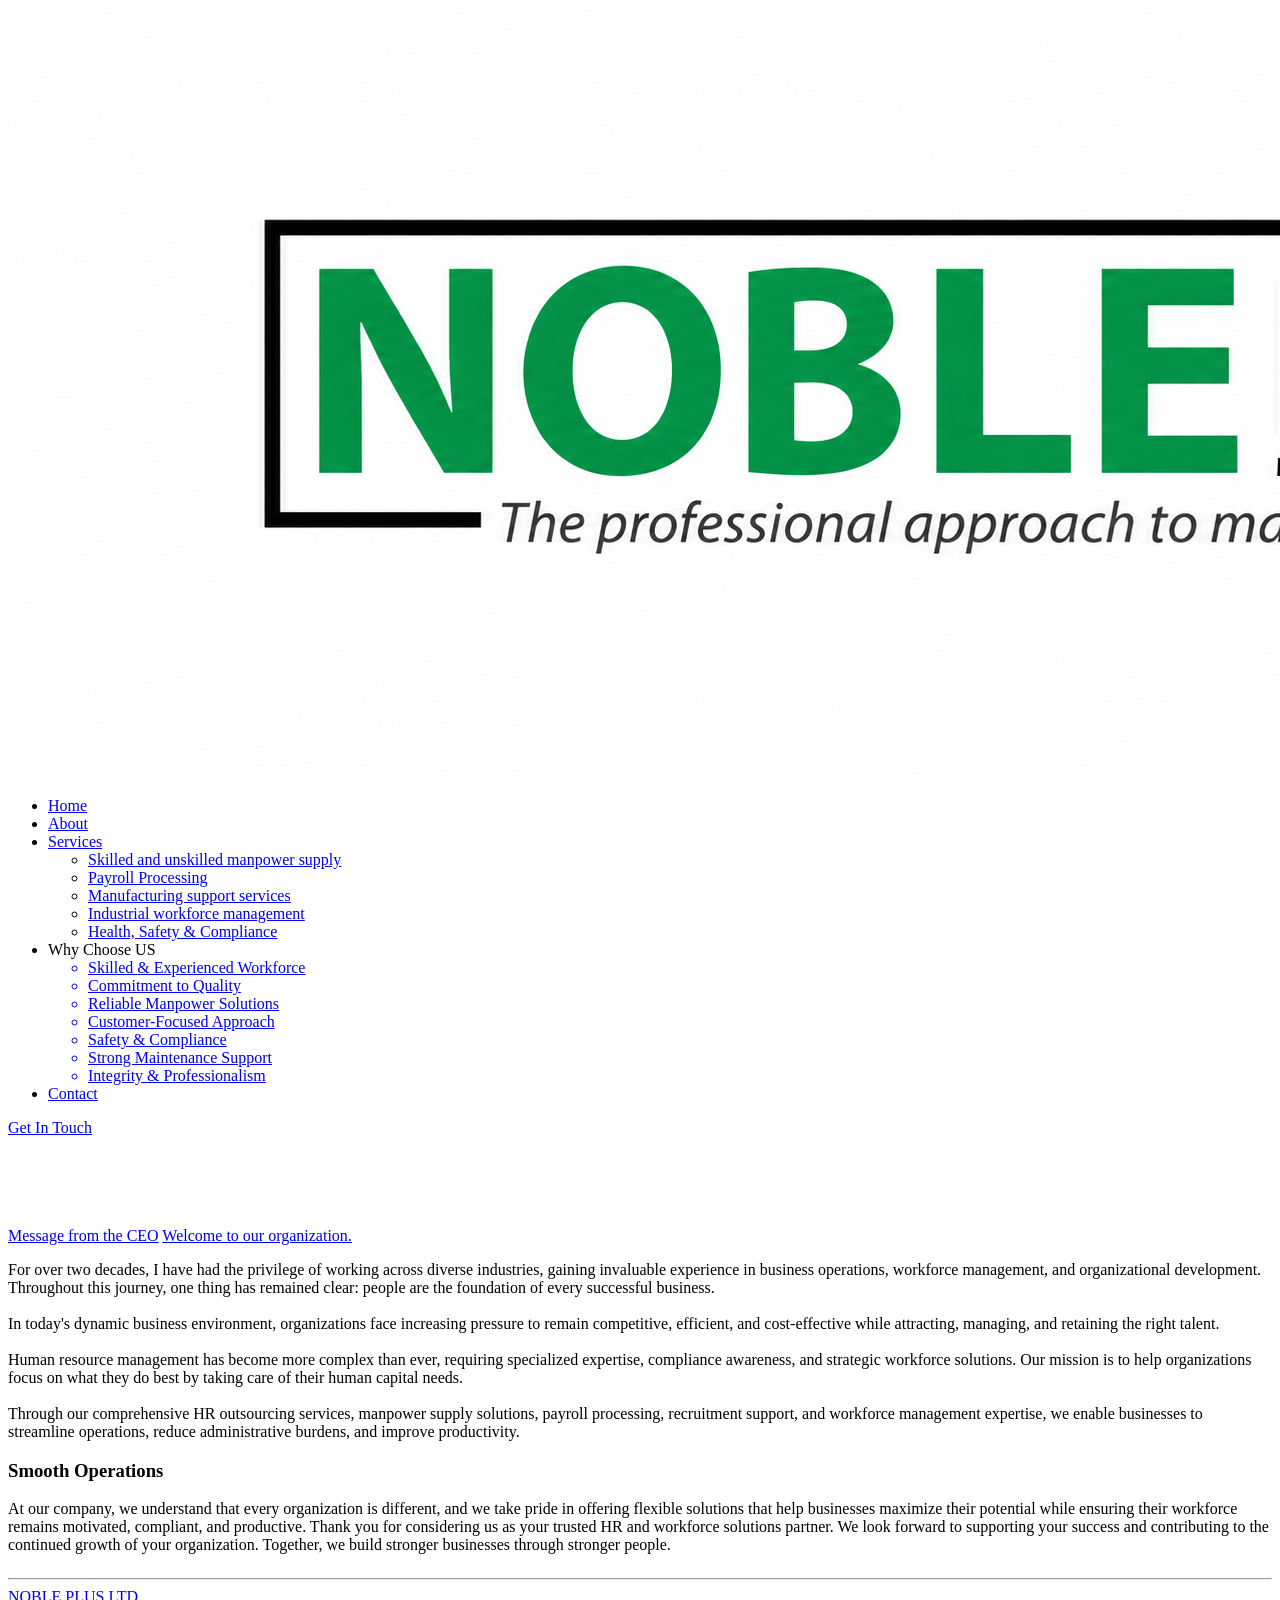
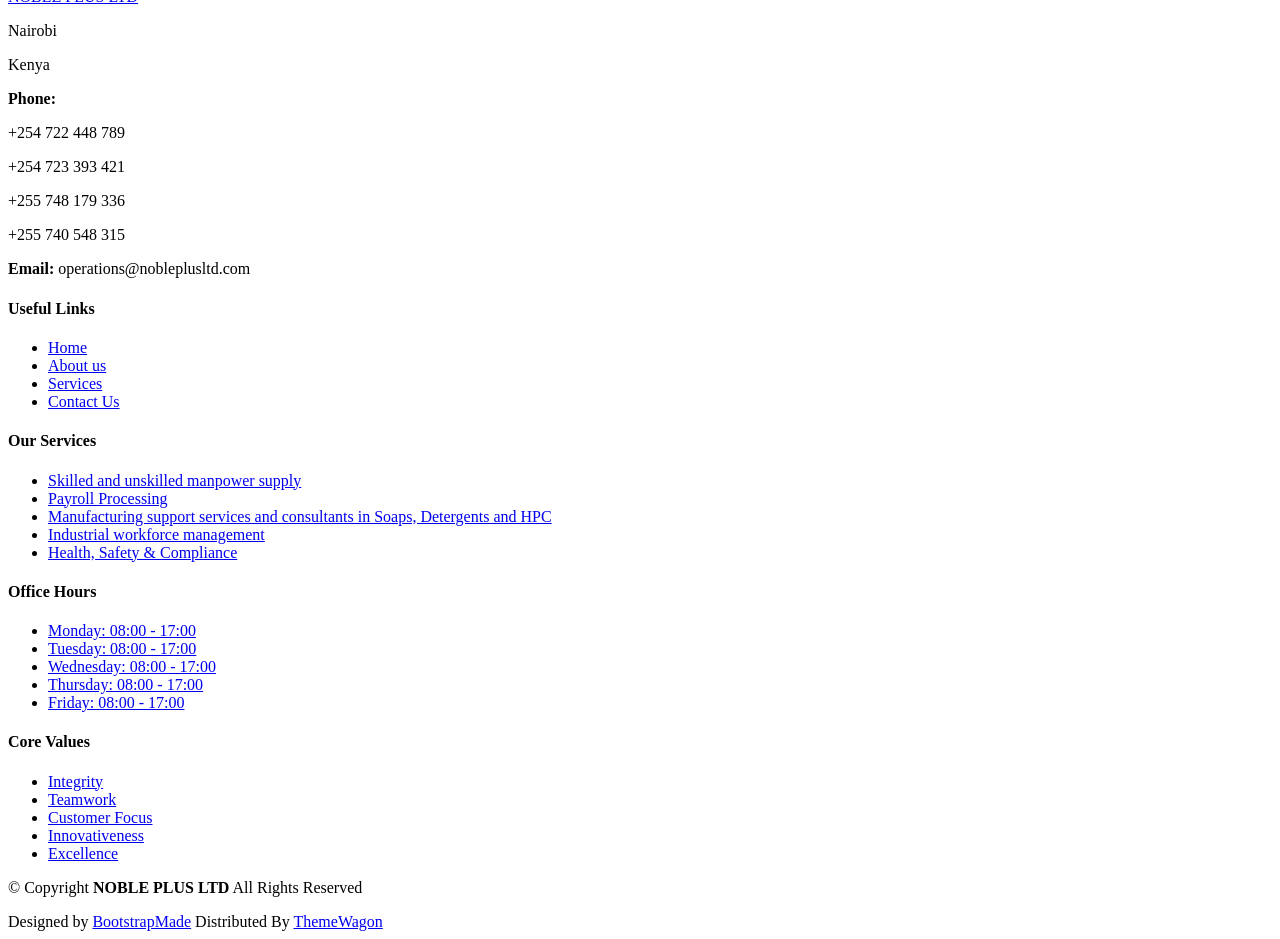
==== commit 676768c3: "Update CEO.html" ====
--- a/CEO.html
+++ b/CEO.html
@@ -185,7 +185,7 @@
 <p>+254 723 393 421</p>
 <p>+255 748 179 336</p>
             <p> +255 740 548 315</p></span></p>
-            <p><strong>Email:</strong> <span>nobleplus18@gmail.com</span></p>
+            <p><strong>Email:</strong> <span>operations@nobleplusltd.com</span></p>
           </div>
           <!--
           <div class="social-links d-flex mt-4">
@@ -211,7 +211,7 @@
           <ul>
             <li><a href="Drugandalcoholservice.html">Skilled and unskilled manpower supply</a></li>
             <li><a href="payrollprocessing.html">Payroll Processing</a></li>
-            <li><a href="Educationservice.html">Manufacturing support services</a></li>
+            <li><a href="Educationservice.html">Manufacturing support services and consultants in Soaps, Detergents and HPC</a></li>
             <li><a href="sportsdevelopment.html">Industrial workforce management</a></li>
             <li><a href="Environmentalconservationservice.html">Health, Safety & Compliance</a></li>
           </ul>
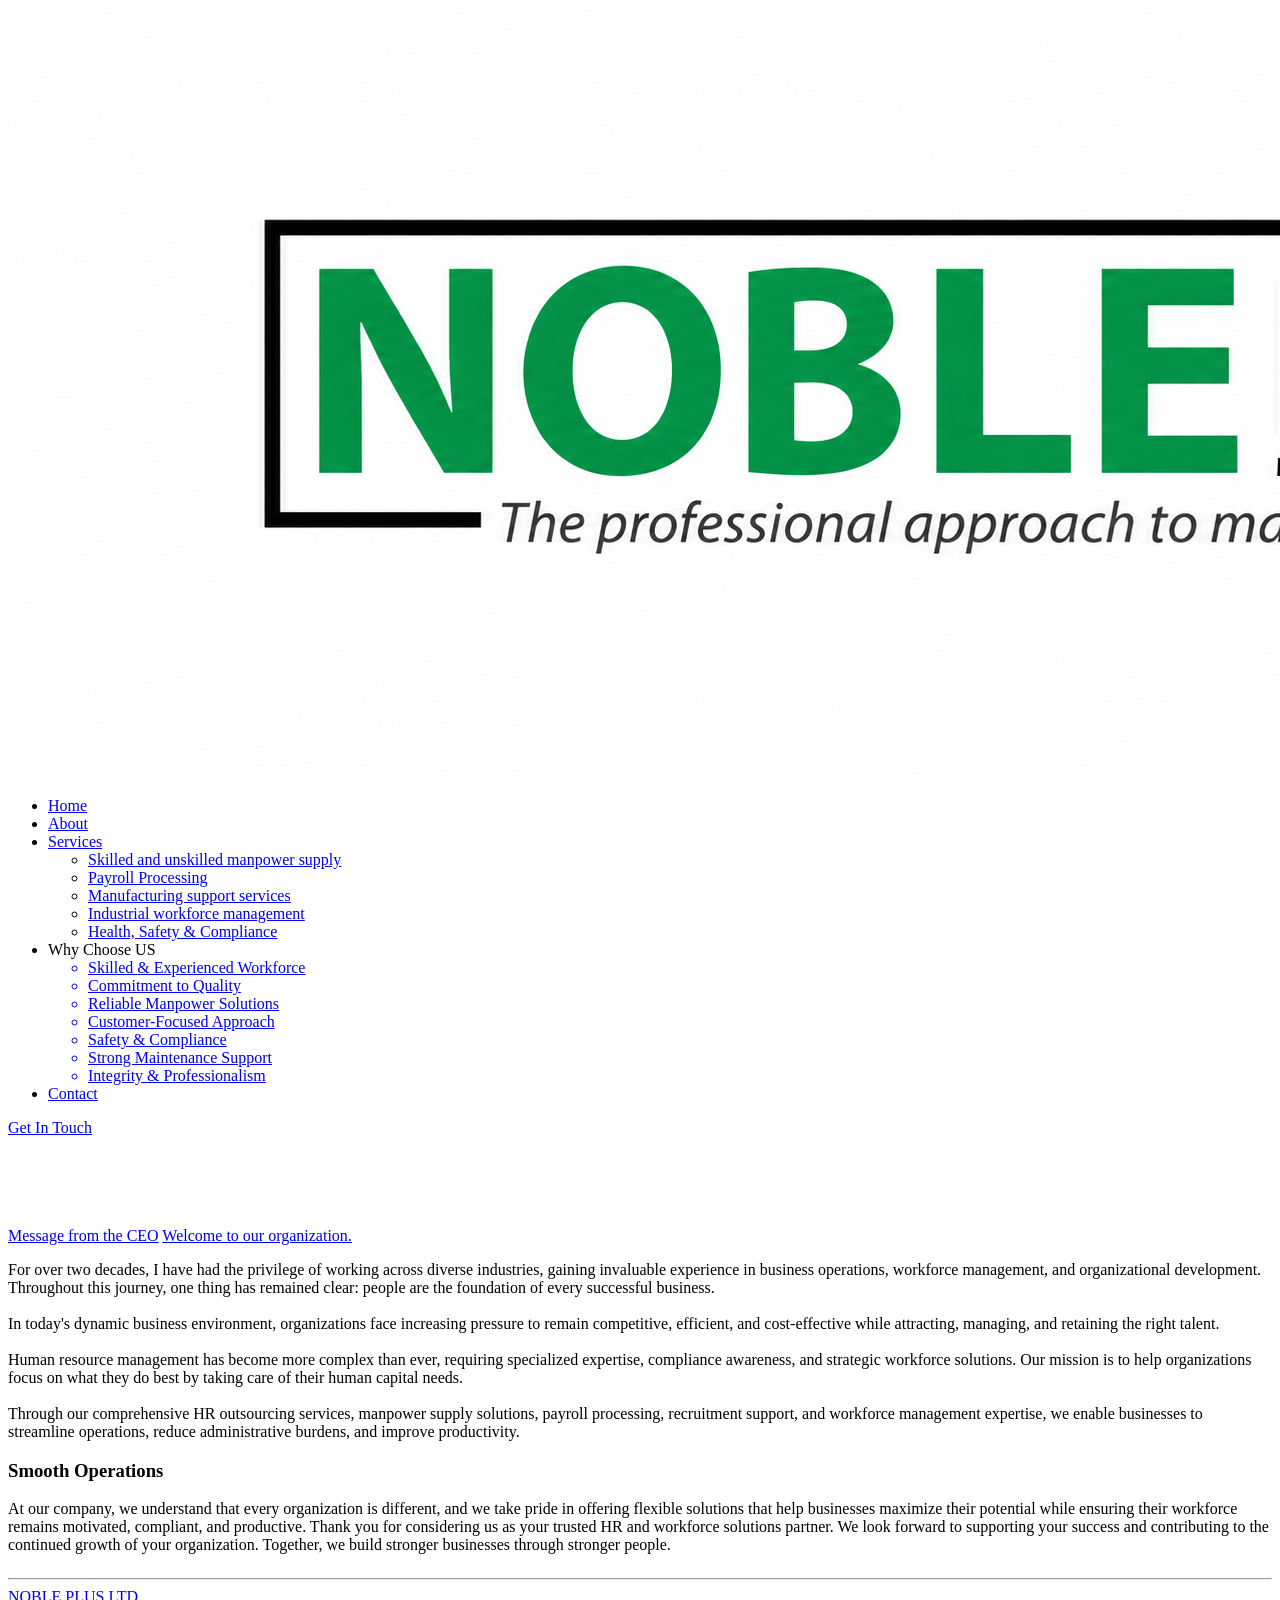
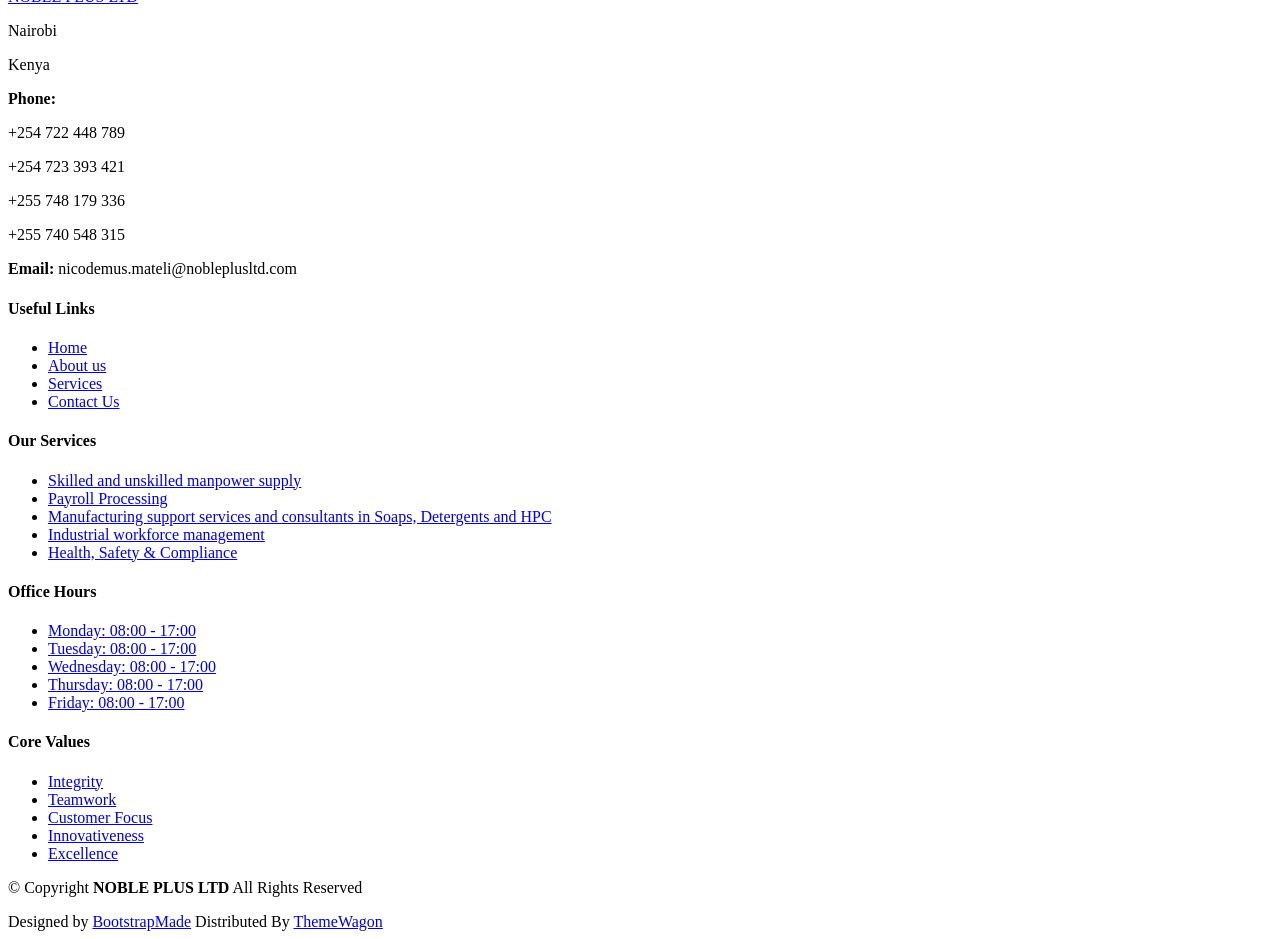
==== commit 43f1f91f: "Update CEO.html" ====
--- a/CEO.html
+++ b/CEO.html
@@ -185,7 +185,7 @@
 <p>+254 723 393 421</p>
 <p>+255 748 179 336</p>
             <p> +255 740 548 315</p></span></p>
-            <p><strong>Email:</strong> <span>operations@nobleplusltd.com</span></p>
+            <p><strong>Email:</strong> <span>nicodemus.mateli@nobleplusltd.com</span></p>
           </div>
           <!--
           <div class="social-links d-flex mt-4">
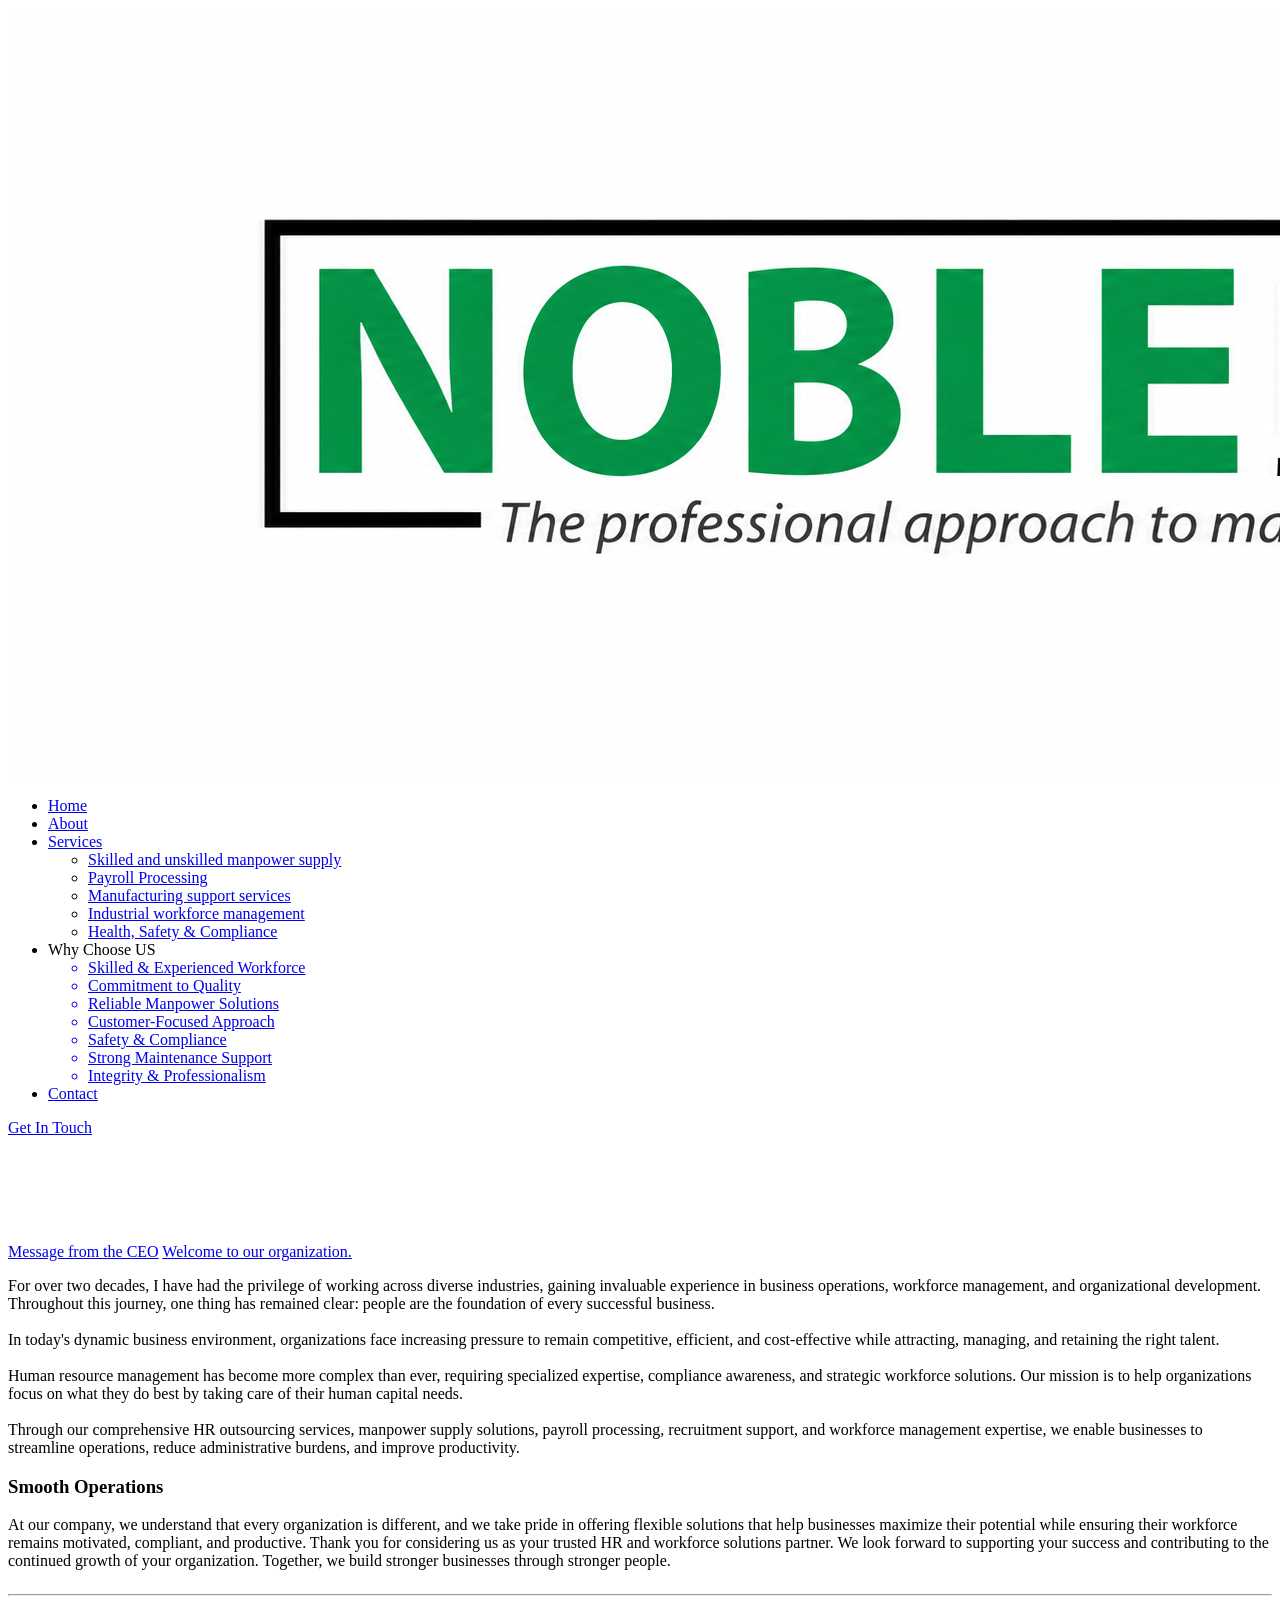
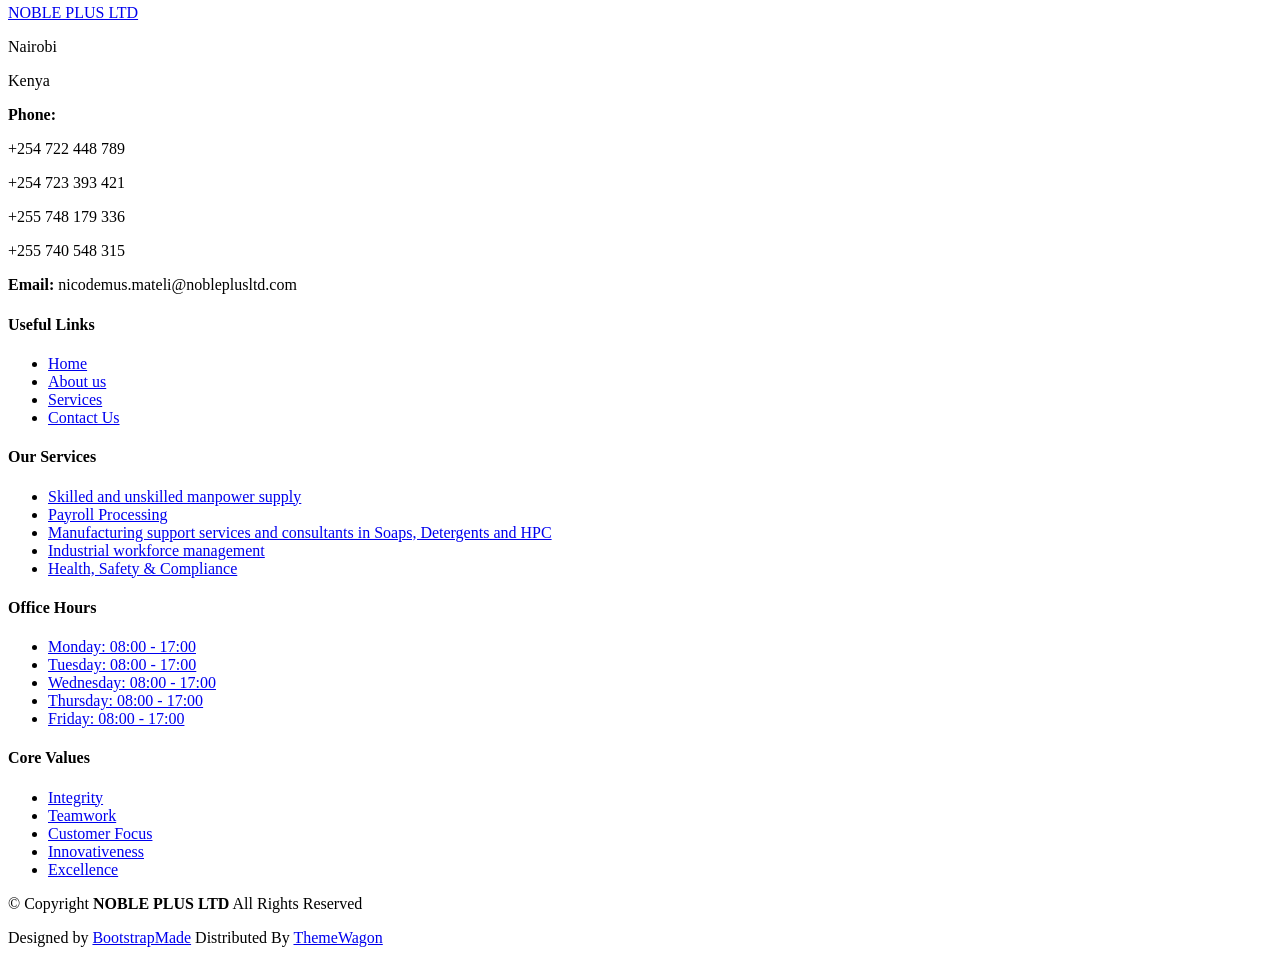
==== commit ef434876: "Update CEO.html" ====
--- a/CEO.html
+++ b/CEO.html
@@ -73,6 +73,7 @@
 
     </div>
   </header>
+  <p></p>
 <br><br><br><br><br>
   <main class="main">
 
